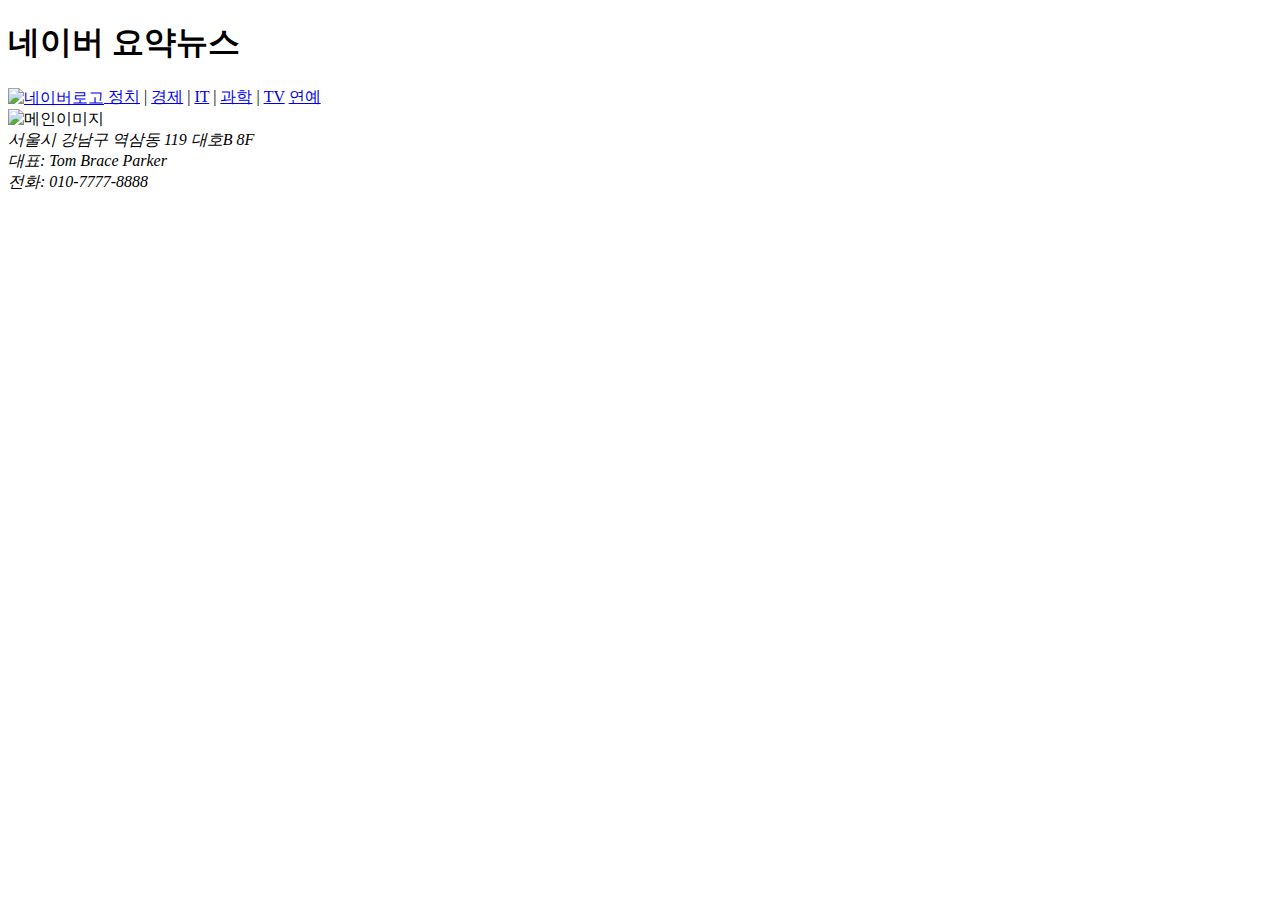
==== 02.Info_PJ/index.html @ 6e99b8e4 "분리" ====
<!DOCTYPE html>
<html lang="en">
  <head>
    <meta charset="UTF-8" />
    <!-- 뷰포트: 모바일 기기에서 실제 픽셀을 맞춰주는 메타설정 -->
    <meta name="viewport" content="width=device-width, initial-scale=1.0" />
    <!-- 탭에 출력되는 타이틀 -->
    <title>네이버 요약뉴스</title>
    <!-- CSS 인터널방식 코드 -->
    <style></style>
    <!-- CSS 익스터널방식 코드 -->
    <link rel="stylesheet" href="./css/main.css">
  </head>
  <body>
    <!-- 1. 상단영역 : 제목, 메뉴 -->
    <header id="top-area" class="part">
      <!-- 1-1. 타이틀 -->
      <h1 class="tit">네이버 요약뉴스</h1>
      <!-- 1-2. 메뉴 -->
      <nav class="menu">
        <a href="index.html">
          <img
            src="./images/logo.png"
            alt="네이버로고"
            style="width: 50px; vertical-align: middle"
          />
          <!-- style속성으로 개별요소에 CSS를 설정할 수 있다! 이런방식을 인라인방식이라고 함 -->
        </a>
        <a href="sub1.html">정치</a> | 
        <a href="sub2.html">경제</a> | 
        <a href="sub3.html">IT</a> |
        <a href="sub4.html">과학</a> |
        <a href="sub5.html">TV</a>
        <a href="sub5.html">연예</a>
      </nav>
    </header>
    <!-- 2. 메인영역: 컨텐츠 -->
    <main id="main-area" class="part">
      <img src="./images/main_news.jpg" alt="메인이미지" />
    </main>

    <!-- 3. 하단영역 : 회사정보 -->
    <footer id="info-area" class="part">
      <!-- address : 주소, 전화번호, 대표자 등을 포함하는 시멘틱 태그 -->
      <address>
        서울시 강남구 역삼동 119 대호B 8F <br />
        대표: Tom Brace Parker <br />
        전화: 010-7777-8888
      </address>
    </footer>

    <!-- 

        [ 이름규칙 ]
        1. 파스칼 케이스 : JS에서
            PascalCase -> 단어마다 대문자
        2. 캐믈 케이스 : JS에서
            camelCase -> 첫단어빼고 단어마다 대문자
        3. 스네이크 케이스 : 파일명/폴더명
            snake_case -> 모두소문자고 단어사이 언더바
        4. 케밥 케이스 : 요소명
            kebab-case -> 모두소문자고 단어사이 데쉬


        [ 요소 명명법 ]
        1. 아이디는 #, 클래스는 . (약어로만들기)
        2. 이름은 구체적으로 만들고
        단어마다 데쉬(-)를 사용함(케밥케이스)
        3. 아이디는 유일함, 클래스는 다중적용가능
        예) <div class="aa bb cc" id="ee"></div>

        [ 태그 구성도 ]
        - 시작태그와 끝태그로 구성
        <태그명 속성명="속성값"></태그명>
        - 속성은 필수속성과 선택속성이 있음

        [ img 요소 ]
        - img 는 이미지를 불러오는 요소
        - 필수속성
            1) src : 이미지경로
            2) alt : 대체텍스트(웹접근성 필수)
            -> alternative text

        [ 웹접근성 참조 ]
        https://www.wah.or.kr

        [ 웹표준이란? ]
        - 모든 브라우저에서 하나의 소스로
        동일한 디스플레이 및 기능이 작동하도록
        정한 웹 코딩의 표준안이다!

        [ 웹접근성이란? ]
        - 평등의 원칙! 즉, 장애인 차별금지법에 따라
        이미지(alt속성), 동영상(자막) 등에 설명을
        추가하여 정보제공에 차별이 없도록 하는것!

        [ 레이아웃을 위한 블록요소 ]
        div : 영역을 나누고 묶어주는 요소
        (divide/division - 블록요소)

        [ HTML5에서 등장한 div 친구들 ]
        - div에 내용을 구분하는 이름을 지어줌
        - 의미가 있는요소를 시멘틱(sementic)태그라고 함!
        1. header : 머릿부분
        2. footer : 아랫부분
        3. main : 메인부분(한번만 사용가능!)
        4. nav : 네비게이션 부분
        5. aside : 부가정보
        6. section : 내용구분파트
        7. article : 독립된 내용구분파트
        ( section/article 내부에 h1~h6 태그사용권고)

        참고) 요소와 태그는 무엇이 다른가?
        요소(element)는 공통적인 성질을 이를때 사용
        태그(tag)는 구체적인요소를 사용할때 지칭하는말

        [ 한 페이지에서 한번만쓰는 요소 ]
        html / head / body / main

        [ 닫는 태그 없이 홀로쓰는 요소 ]
        br / img 

        [ 웹에서 경로 지정하기 ]
        1. 상대경로 : 현재파일 위치에서 파악되는 경로
        1) ./ - 현재위치(또는 쓰지 않고 바로)
        2) ../ - 상위폴더로 이동

        2. 절대경로 : http부터 쓰는 웹경로

        3. 절대상대경로 : 웹 사이트 루트부터의 경로
        -> 슬래쉬(/)부터 씀

        -> 주의 : 절대상대경로는 서버 루트폴더가
        같이 않으면 경로가 모두 깨짐! 또는 
        로컬에서 직접 웹 페이지를 열어도 깨짐!

        

     -->
  </body>
</html>
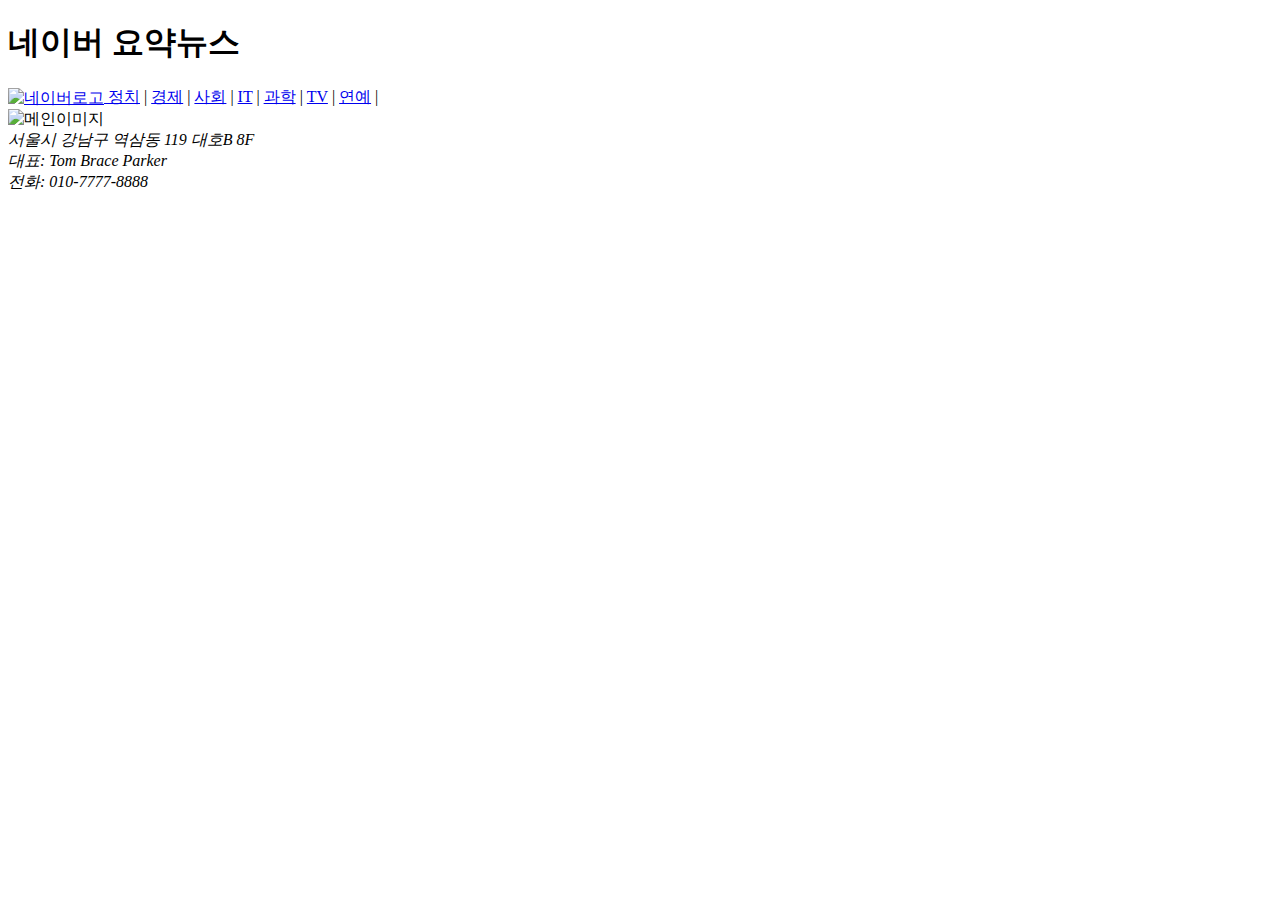
==== commit c4867786: "2차" ====
--- a/02.Info_PJ/index.html
+++ b/02.Info_PJ/index.html
@@ -28,10 +28,11 @@
         </a>
         <a href="sub1.html">정치</a> | 
         <a href="sub2.html">경제</a> | 
-        <a href="sub3.html">IT</a> |
-        <a href="sub4.html">과학</a> |
-        <a href="sub5.html">TV</a>
-        <a href="sub5.html">연예</a>
+        <a href="sub3.html">사회</a> |
+        <a href="sub4.html">IT</a> |
+        <a href="sub5.html">과학</a> |
+        <a href="sub6.html">TV</a> |
+        <a href="sub7.html">연예</a> |
       </nav>
     </header>
     <!-- 2. 메인영역: 컨텐츠 -->
